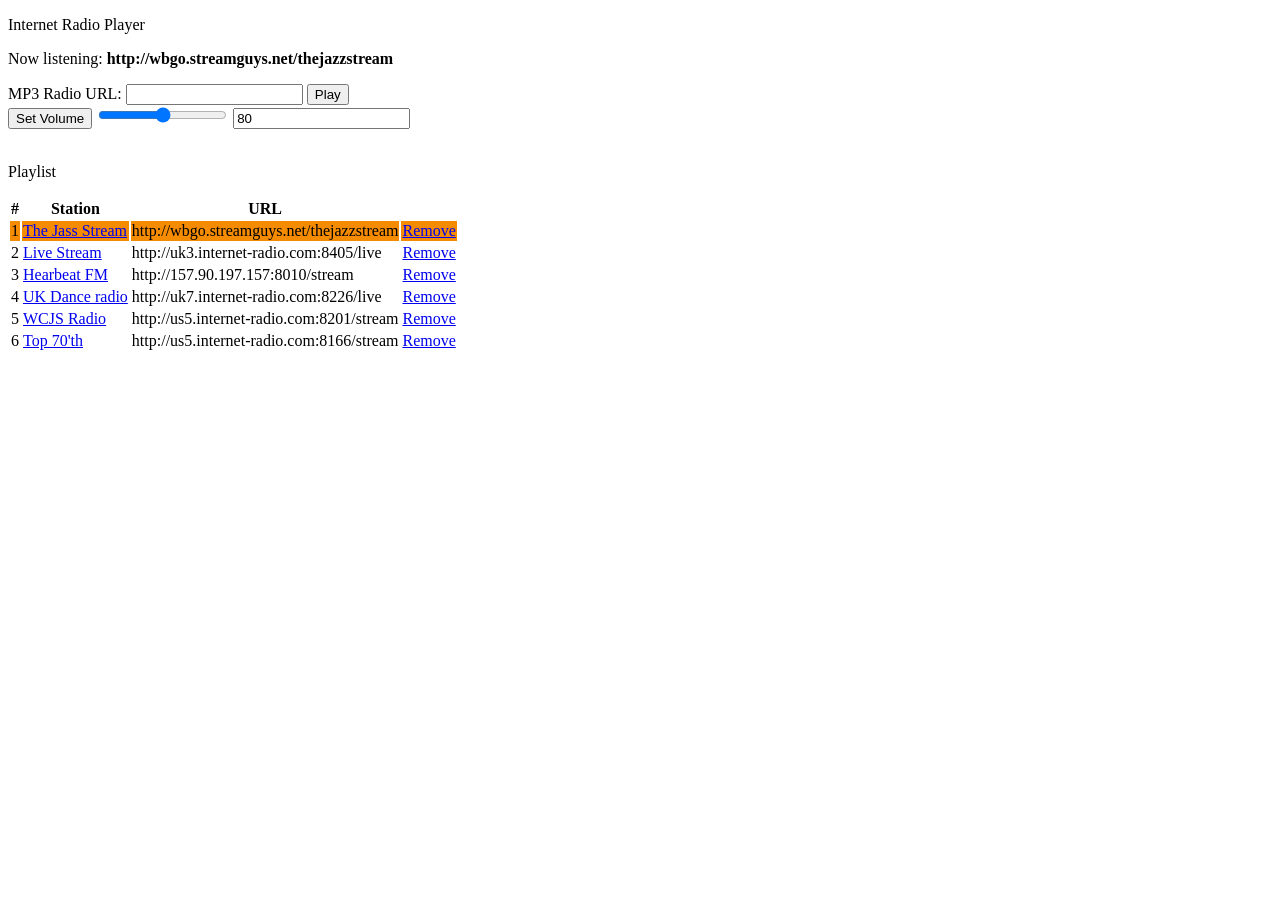
==== radio.html @ 3a86fda3 "added OTA support" ====
<!DOCTYPE HTML>
<html>

<head>
    <link rel="stylesheet" type="text/css" href="data/radio.css">
    <title>Internet Radio</title>
    <meta name="viewport" content="width=device-width, initial-scale=1">
</head>

<body>
    <p>Internet Radio Player</p>
    <p>Now listening: <b>http://wbgo.streamguys.net/thejazzstream</b></p>
    <form action="/get">MP3 Radio URL: <input type="text" name="mp3url">&nbsp;<input type="submit" value="Play"></form>
    <form action="/vol"><input type="submit" value="Set Volume"> 
    <input type="range" min="0" max="100" value="50" name="vol" id="vol">
        
        <input type="number" name="volume" value="80"></form>
    <br>
    <p>Playlist</p>
    <table>
        <tr>
            <th>#</th>
            <th>Station</th>
            <th>URL</th>
            <th></th>
        </tr>
        <tr class='curr'>
            <td>1</td>
            <td><a href="/get?mp3url=http:%2F%2Fwbgo.streamguys.net%2Fthejazzstream">The Jass Stream
            </td>
            <td>http://wbgo.streamguys.net/thejazzstream</td>
            <td><a href="/del?mp3url=http:%2F%2Fwbgo.streamguys.net%2Fthejazzstream">Remove</a></td>
        </tr>
        <tr>
            <td>2</td>
            <td><a href="/get?mp3url=http:%2F%2Fuk3.internet-radio.com:8405%2Flive">Live Stream
            </td>
            <td>http://uk3.internet-radio.com:8405/live</td>
            <td><a href="/del?mp3url=http:%2F%2Fuk3.internet-radio.com:8405%2Flive">Remove</a></td>
        </tr>
        <tr>
            <td>3</td>
            <td><a href="/get?mp3url=http:%2F%2F157.90.197.157:8010%2Fstream">Hearbeat FM
            </td>
            <td>http://157.90.197.157:8010/stream</td>
            <td><a href="/del?mp3url=http:%2F%2F157.90.197.157:8010%2Fstream">Remove</a></td>
        </tr>
        <tr>
            <td>4</td>
            <td><a href="/get?mp3url=http:%2F%2Fuk7.internet-radio.com:8226%2Flive">UK Dance radio
            </td>
            <td>http://uk7.internet-radio.com:8226/live</td>
            <td><a href="/del?mp3url=http:%2F%2Fuk7.internet-radio.com:8226%2Flive">Remove</a></td>
        </tr>
        <tr>
            <td>5</td>
            <td><a href="/get?mp3url=http:%2F%2Fus5.internet-radio.com:8201%2Fstream">WCJS Radio
            </td>
            <td>http://us5.internet-radio.com:8201/stream</td>
            <td><a href="/del?mp3url=http:%2F%2Fus5.internet-radio.com:8201%2Fstream">Remove</a></td>
        </tr>
        <tr>
            <td>6</td>
            <td><a href="/get?mp3url=http:%2F%2Fus5.internet-radio.com:8166%2Fstream">Top 70'th
            </td>
            <td>http://us5.internet-radio.com:8166/stream</td>
            <td><a href="/del?mp3url=http:%2F%2Fus5.internet-radio.com:8166%2Fstream">Remove</a></td>
        </tr>
    </table>
</body>

</html>
---- data/radio.css ----
.curr {
    background-color: rgb(245, 139, 0);
}
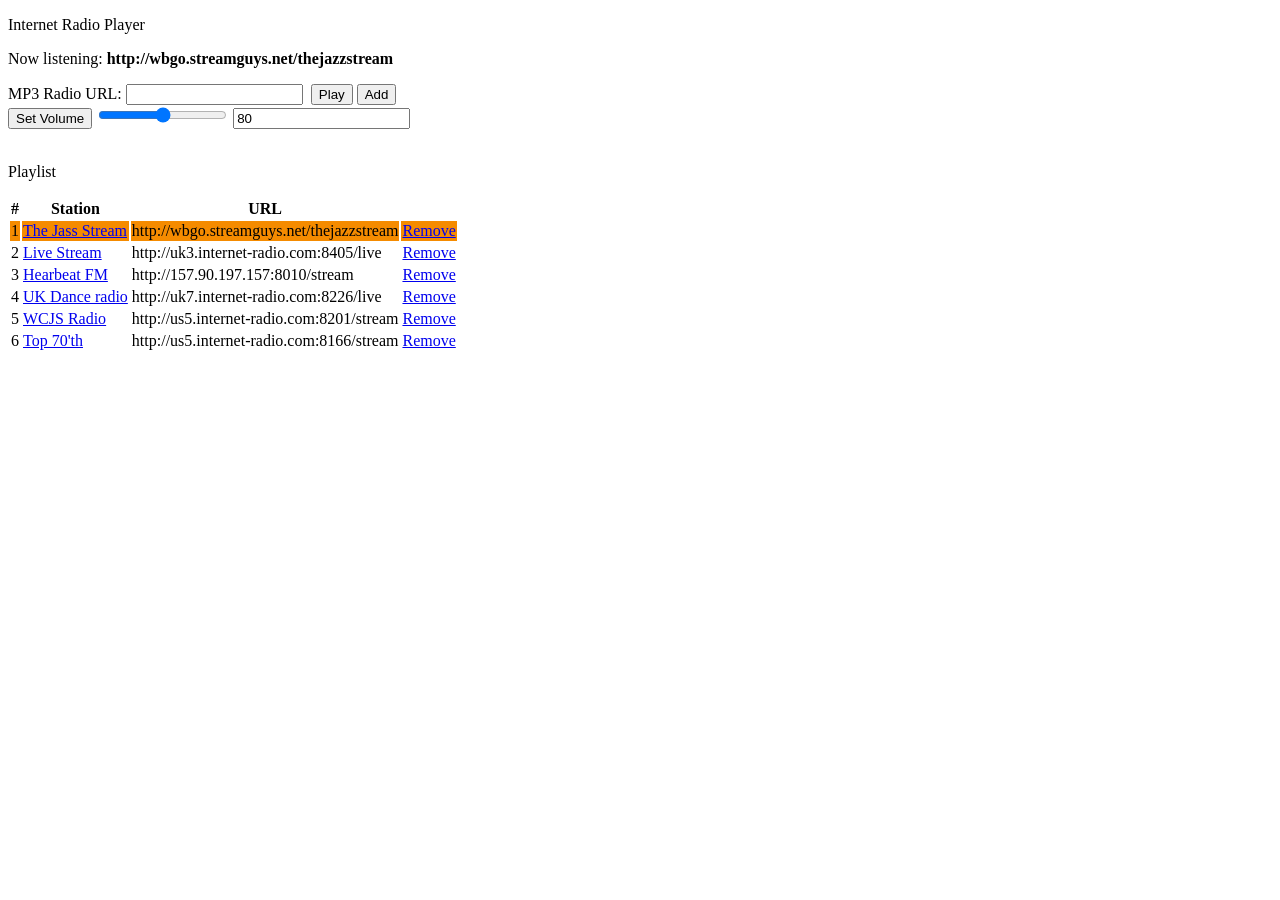
==== commit 5e9eda4f: "add / remove station" ====
--- a/radio.html
+++ b/radio.html
@@ -10,7 +10,10 @@
 <body>
     <p>Internet Radio Player</p>
     <p>Now listening: <b>http://wbgo.streamguys.net/thejazzstream</b></p>
-    <form action="/get">MP3 Radio URL: <input type="text" name="mp3url">&nbsp;<input type="submit" value="Play"></form>
+    <form action="/play">MP3 Radio URL: <input type="text" name="mp3url">&nbsp;
+        <input type="submit" value="Play" name="play">
+        <input type="submit" value="Add" name="add">
+    </form>
     <form action="/vol"><input type="submit" value="Set Volume"> 
     <input type="range" min="0" max="100" value="50" name="vol" id="vol">
         
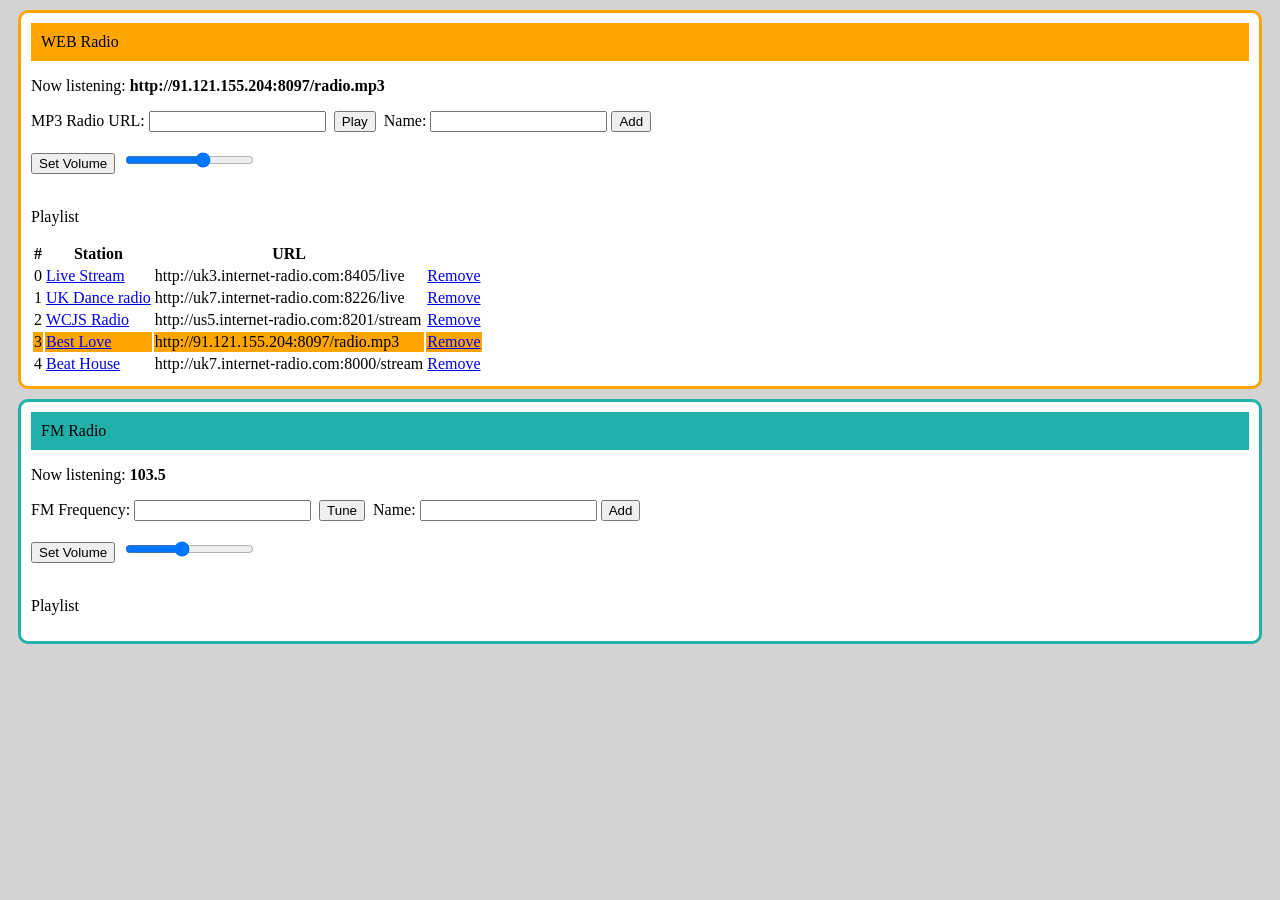
==== commit a6886357: "." ====
--- a/radio.html
+++ b/radio.html
@@ -8,17 +8,15 @@
 </head>
 
 <body>
-    <p>Internet Radio Player</p>
-    <p>Now listening: <b>http://wbgo.streamguys.net/thejazzstream</b></p>
-    <form action="/play">MP3 Radio URL: <input type="text" name="mp3url">&nbsp;
-        <input type="submit" value="Play" name="play">
-        <input type="submit" value="Add" name="add">
-    </form>
-    <form action="/vol"><input type="submit" value="Set Volume"> 
-    <input type="range" min="0" max="100" value="50" name="vol" id="vol">
-        
-        <input type="number" name="volume" value="80"></form>
-    <br>
+    <div class="radio web">
+    <p>Now listening: <b>http://91.121.155.204:8097/radio.mp3</b></p>
+    <form action="/get">MP3 Radio URL: <input type="text" name="mp3url">
+        &nbsp;<input type="submit" value="Play" name="play">&nbsp;
+        Name: <input type="text" name="mp3name">&nbsp;<input type="submit" value="Add" name="add">
+    </form><br>
+    <form action="/vol"><input type="submit" value="Set Volume">&nbsp;
+        <input type="range" name="volume" min="0" max="21" value="13">
+    </form><br>
     <p>Playlist</p>
     <table>
         <tr>
@@ -27,49 +25,54 @@
             <th>URL</th>
             <th></th>
         </tr>
-        <tr class='curr'>
-            <td>1</td>
-            <td><a href="/get?mp3url=http:%2F%2Fwbgo.streamguys.net%2Fthejazzstream">The Jass Stream
-            </td>
-            <td>http://wbgo.streamguys.net/thejazzstream</td>
-            <td><a href="/del?mp3url=http:%2F%2Fwbgo.streamguys.net%2Fthejazzstream">Remove</a></td>
-        </tr>
         <tr>
-            <td>2</td>
+            <td>0</td>
             <td><a href="/get?mp3url=http:%2F%2Fuk3.internet-radio.com:8405%2Flive">Live Stream
             </td>
             <td>http://uk3.internet-radio.com:8405/live</td>
             <td><a href="/del?mp3url=http:%2F%2Fuk3.internet-radio.com:8405%2Flive">Remove</a></td>
         </tr>
         <tr>
-            <td>3</td>
-            <td><a href="/get?mp3url=http:%2F%2F157.90.197.157:8010%2Fstream">Hearbeat FM
-            </td>
-            <td>http://157.90.197.157:8010/stream</td>
-            <td><a href="/del?mp3url=http:%2F%2F157.90.197.157:8010%2Fstream">Remove</a></td>
-        </tr>
-        <tr>
-            <td>4</td>
+            <td>1</td>
             <td><a href="/get?mp3url=http:%2F%2Fuk7.internet-radio.com:8226%2Flive">UK Dance radio
             </td>
             <td>http://uk7.internet-radio.com:8226/live</td>
             <td><a href="/del?mp3url=http:%2F%2Fuk7.internet-radio.com:8226%2Flive">Remove</a></td>
         </tr>
         <tr>
-            <td>5</td>
+            <td>2</td>
             <td><a href="/get?mp3url=http:%2F%2Fus5.internet-radio.com:8201%2Fstream">WCJS Radio
             </td>
             <td>http://us5.internet-radio.com:8201/stream</td>
             <td><a href="/del?mp3url=http:%2F%2Fus5.internet-radio.com:8201%2Fstream">Remove</a></td>
         </tr>
+        <tr class='curr'>
+            <td>3</td>
+            <td><a href="/get?mp3url=http:%2F%2F91.121.155.204:8097%2Fradio.mp3">Best Love
+            </td>
+            <td>http://91.121.155.204:8097/radio.mp3</td>
+            <td><a href="/del?mp3url=http:%2F%2F91.121.155.204:8097%2Fradio.mp3">Remove</a></td>
+        </tr>
         <tr>
-            <td>6</td>
-            <td><a href="/get?mp3url=http:%2F%2Fus5.internet-radio.com:8166%2Fstream">Top 70'th
+            <td>4</td>
+            <td><a href="/get?mp3url=http:%2F%2Fuk7.internet-radio.com:8000%2Fstream">Beat House
             </td>
-            <td>http://us5.internet-radio.com:8166/stream</td>
-            <td><a href="/del?mp3url=http:%2F%2Fus5.internet-radio.com:8166%2Fstream">Remove</a></td>
+            <td>http://uk7.internet-radio.com:8000/stream</td>
+            <td><a href="/del?mp3url=http:%2F%2Fuk7.internet-radio.com:8000%2Fstream">Remove</a></td>
         </tr>
     </table>
+    </div>
+    <div class="radio fm">
+        <p>Now listening: <b>103.5</b></p>
+    <form action="/get">FM Frequency: <input type="text" name="fmfreq">
+        &nbsp;<input type="submit" value="Tune" name="tune">&nbsp;
+        Name: <input type="text" name="fmname">&nbsp;<input type="submit" value="Add" name="add">
+    </form><br>
+    <form action="/vol"><input type="submit" value="Set Volume">&nbsp;
+        <input type="range" name="volume" min="0" max="30" value="13">
+    </form><br>
+    <p>Playlist</p>
+    </div>
 </body>
 
 </html>
--- a/data/radio.css
+++ b/data/radio.css
@@ -1,3 +1,44 @@
-.curr {
-    background-color: rgb(245, 139, 0);
-}+
+html {
+    background-color: lightgrey;
+}
+
+.radio {
+    background-color: white;
+    border-style: solid;
+    border-radius: 10px;
+    margin: 10px;
+    padding: 10px;
+}
+
+.radio.web {
+    border-color: orange;
+}
+
+.radio.web::before {
+    content: "WEB Radio";
+    display: block;
+    background-color: orange;
+    padding: 10px;
+}
+
+.radio.web .curr {
+    background-color: orange
+}
+
+
+.radio.fm {
+    border-color: lightseagreen
+}
+
+.radio.fm::before {
+    content: "FM Radio";
+    display: block;
+    background-color: lightseagreen;
+    padding: 10px;
+}
+
+.radio.fm .curr {
+    background-color: lightseagreen
+}
+
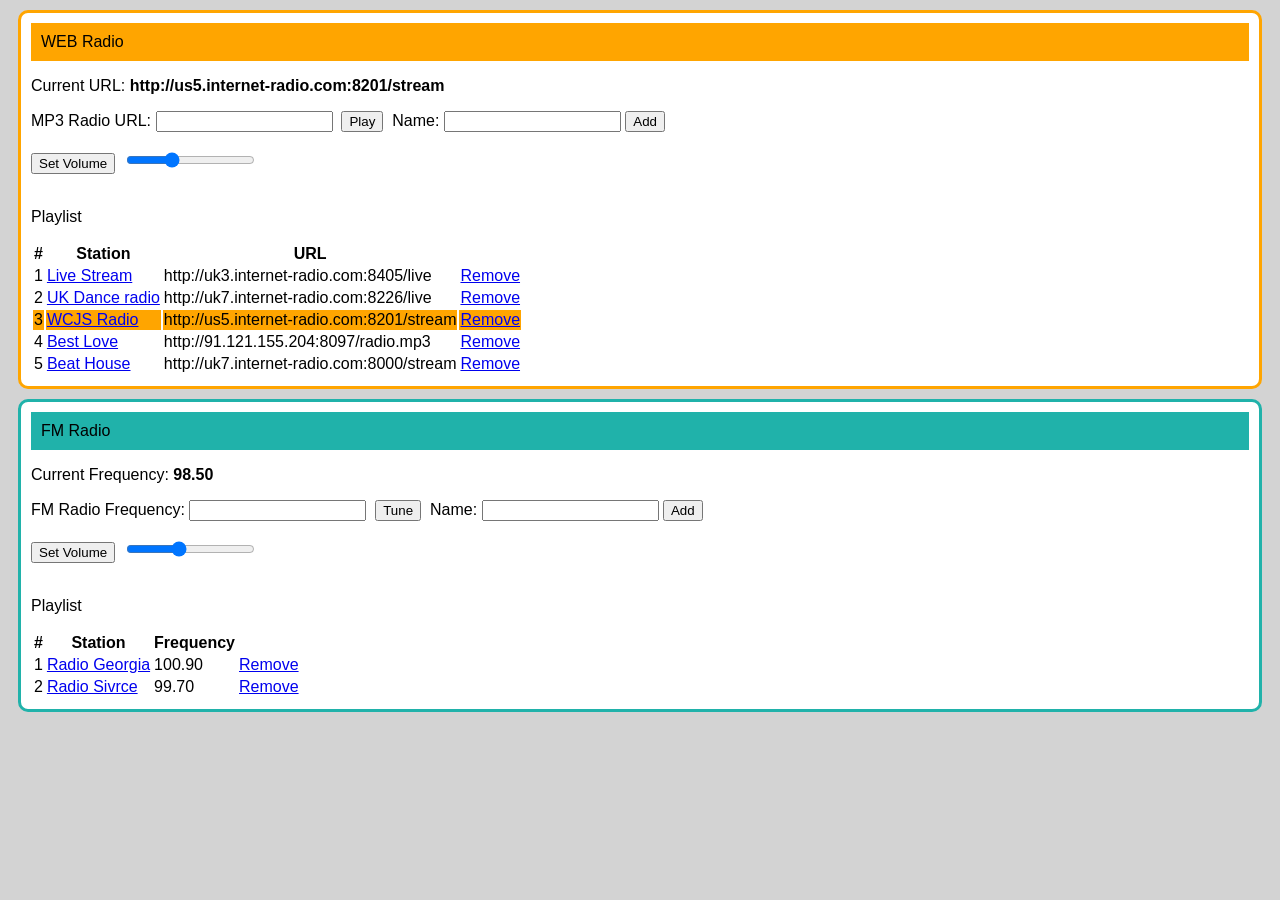
==== commit ed363c66: "1.2 fix" ====
--- a/radio.html
+++ b/radio.html
@@ -8,70 +8,99 @@
 </head>
 
 <body>
-    <div class="radio web">
-    <p>Now listening: <b>http://91.121.155.204:8097/radio.mp3</b></p>
-    <form action="/get">MP3 Radio URL: <input type="text" name="mp3url">
-        &nbsp;<input type="submit" value="Play" name="play">&nbsp;
-        Name: <input type="text" name="mp3name">&nbsp;<input type="submit" value="Add" name="add">
-    </form><br>
-    <form action="/vol"><input type="submit" value="Set Volume">&nbsp;
-        <input type="range" name="volume" min="0" max="21" value="13">
-    </form><br>
-    <p>Playlist</p>
-    <table>
-        <tr>
-            <th>#</th>
-            <th>Station</th>
-            <th>URL</th>
-            <th></th>
-        </tr>
-        <tr>
-            <td>0</td>
-            <td><a href="/get?mp3url=http:%2F%2Fuk3.internet-radio.com:8405%2Flive">Live Stream
-            </td>
-            <td>http://uk3.internet-radio.com:8405/live</td>
-            <td><a href="/del?mp3url=http:%2F%2Fuk3.internet-radio.com:8405%2Flive">Remove</a></td>
-        </tr>
-        <tr>
-            <td>1</td>
-            <td><a href="/get?mp3url=http:%2F%2Fuk7.internet-radio.com:8226%2Flive">UK Dance radio
-            </td>
-            <td>http://uk7.internet-radio.com:8226/live</td>
-            <td><a href="/del?mp3url=http:%2F%2Fuk7.internet-radio.com:8226%2Flive">Remove</a></td>
-        </tr>
-        <tr>
-            <td>2</td>
-            <td><a href="/get?mp3url=http:%2F%2Fus5.internet-radio.com:8201%2Fstream">WCJS Radio
-            </td>
-            <td>http://us5.internet-radio.com:8201/stream</td>
-            <td><a href="/del?mp3url=http:%2F%2Fus5.internet-radio.com:8201%2Fstream">Remove</a></td>
-        </tr>
-        <tr class='curr'>
-            <td>3</td>
-            <td><a href="/get?mp3url=http:%2F%2F91.121.155.204:8097%2Fradio.mp3">Best Love
-            </td>
-            <td>http://91.121.155.204:8097/radio.mp3</td>
-            <td><a href="/del?mp3url=http:%2F%2F91.121.155.204:8097%2Fradio.mp3">Remove</a></td>
-        </tr>
-        <tr>
-            <td>4</td>
-            <td><a href="/get?mp3url=http:%2F%2Fuk7.internet-radio.com:8000%2Fstream">Beat House
-            </td>
-            <td>http://uk7.internet-radio.com:8000/stream</td>
-            <td><a href="/del?mp3url=http:%2F%2Fuk7.internet-radio.com:8000%2Fstream">Remove</a></td>
-        </tr>
-    </table>
+    <div class='radio web'>
+        <p>Current URL: <b>http://us5.internet-radio.com:8201/stream</b></p>
+        <form action="/get">MP3 Radio URL: <input type="text" name="mp3url">
+            &nbsp;<input type="submit" value="Play" name="play">&nbsp;
+            Name: <input type="text" name="mp3name">&nbsp;<input type="submit" value="Add" name="add">
+        </form><br>
+        <form action="/vol"><input type="submit" value="Set Volume">&nbsp;
+            <input type="range" name="mp3vol" min="0" max="21" value="7">
+        </form><br>
+        <p>Playlist</p>
+        <table>
+            <tr>
+                <th>#</th>
+                <th>Station</th>
+                <th>URL</th>
+                <th></th>
+            </tr>
+            <tr>
+                <td>1</td>
+                <td><a href="/get?mp3url=http:%2F%2Fuk3.internet-radio.com:8405%2Flive">Live Stream
+
+                </td>
+                <td>http://uk3.internet-radio.com:8405/live</td>
+                <td><a href="/del?mp3url=http:%2F%2Fuk3.internet-radio.com:8405%2Flive">Remove</a></td>
+            </tr>
+            <tr>
+                <td>2</td>
+                <td><a href="/get?mp3url=http:%2F%2Fuk7.internet-radio.com:8226%2Flive">UK Dance radio
+
+                </td>
+                <td>http://uk7.internet-radio.com:8226/live</td>
+                <td><a href="/del?mp3url=http:%2F%2Fuk7.internet-radio.com:8226%2Flive">Remove</a></td>
+            </tr>
+            <tr class='curr'>
+                <td>3</td>
+                <td><a href="/get?mp3url=http:%2F%2Fus5.internet-radio.com:8201%2Fstream">WCJS Radio
+
+                </td>
+                <td>http://us5.internet-radio.com:8201/stream</td>
+                <td><a href="/del?mp3url=http:%2F%2Fus5.internet-radio.com:8201%2Fstream">Remove</a></td>
+            </tr>
+            <tr>
+                <td>4</td>
+                <td><a href="/get?mp3url=http:%2F%2F91.121.155.204:8097%2Fradio.mp3">Best Love
+
+                </td>
+                <td>http://91.121.155.204:8097/radio.mp3</td>
+                <td><a href="/del?mp3url=http:%2F%2F91.121.155.204:8097%2Fradio.mp3">Remove</a></td>
+            </tr>
+            <tr>
+                <td>5</td>
+                <td><a href="/get?mp3url=http:%2F%2Fuk7.internet-radio.com:8000%2Fstream">Beat House
+
+                </td>
+                <td>http://uk7.internet-radio.com:8000/stream</td>
+                <td><a href="/del?mp3url=http:%2F%2Fuk7.internet-radio.com:8000%2Fstream">Remove</a></td>
+            </tr>
+        </table>
     </div>
-    <div class="radio fm">
-        <p>Now listening: <b>103.5</b></p>
-    <form action="/get">FM Frequency: <input type="text" name="fmfreq">
-        &nbsp;<input type="submit" value="Tune" name="tune">&nbsp;
-        Name: <input type="text" name="fmname">&nbsp;<input type="submit" value="Add" name="add">
-    </form><br>
-    <form action="/vol"><input type="submit" value="Set Volume">&nbsp;
-        <input type="range" name="volume" min="0" max="30" value="13">
-    </form><br>
-    <p>Playlist</p>
+    <div class='radio fm'>
+        <p>Current Frequency: <b>98.50</b></p>
+        <form action="/get">FM Radio Frequency: <input type="text" name="fmfreq">
+            &nbsp;<input type="submit" value="Tune" name="tune">&nbsp;
+            Name: <input type="text" name="fmname">&nbsp;<input type="submit" value="Add" name="add">
+        </form><br>
+        <form action="/vol"><input type="submit" value="Set Volume">&nbsp;
+            <input type="range" name="fmvol" min="0" max="30" value="12">
+        </form><br>
+        <p>Playlist</p>
+        <table>
+            <tr>
+                <th>#</th>
+                <th>Station</th>
+                <th>Frequency</th>
+                <th></th>
+            </tr>
+            <tr>
+                <td>1</td>
+                <td><a href="/get?fmfreq=100.90">Radio Georgia
+
+                </td>
+                <td>100.90</td>
+                <td><a href="/del?fmfreq=1009">Remove</a></td>
+            </tr>
+            <tr>
+                <td>2</td>
+                <td><a href="/get?fmfreq=99.70">Radio Sivrce
+
+                </td>
+                <td>99.70</td>
+                <td><a href="/del?fmfreq=997">Remove</a></td>
+            </tr>
+        </table>
     </div>
 </body>
 
--- a/data/radio.css
+++ b/data/radio.css
@@ -1,6 +1,7 @@
 
 html {
     background-color: lightgrey;
+    font-family: 'Segoe UI', Tahoma, Geneva, Verdana, sans-serif
 }
 
 .radio {
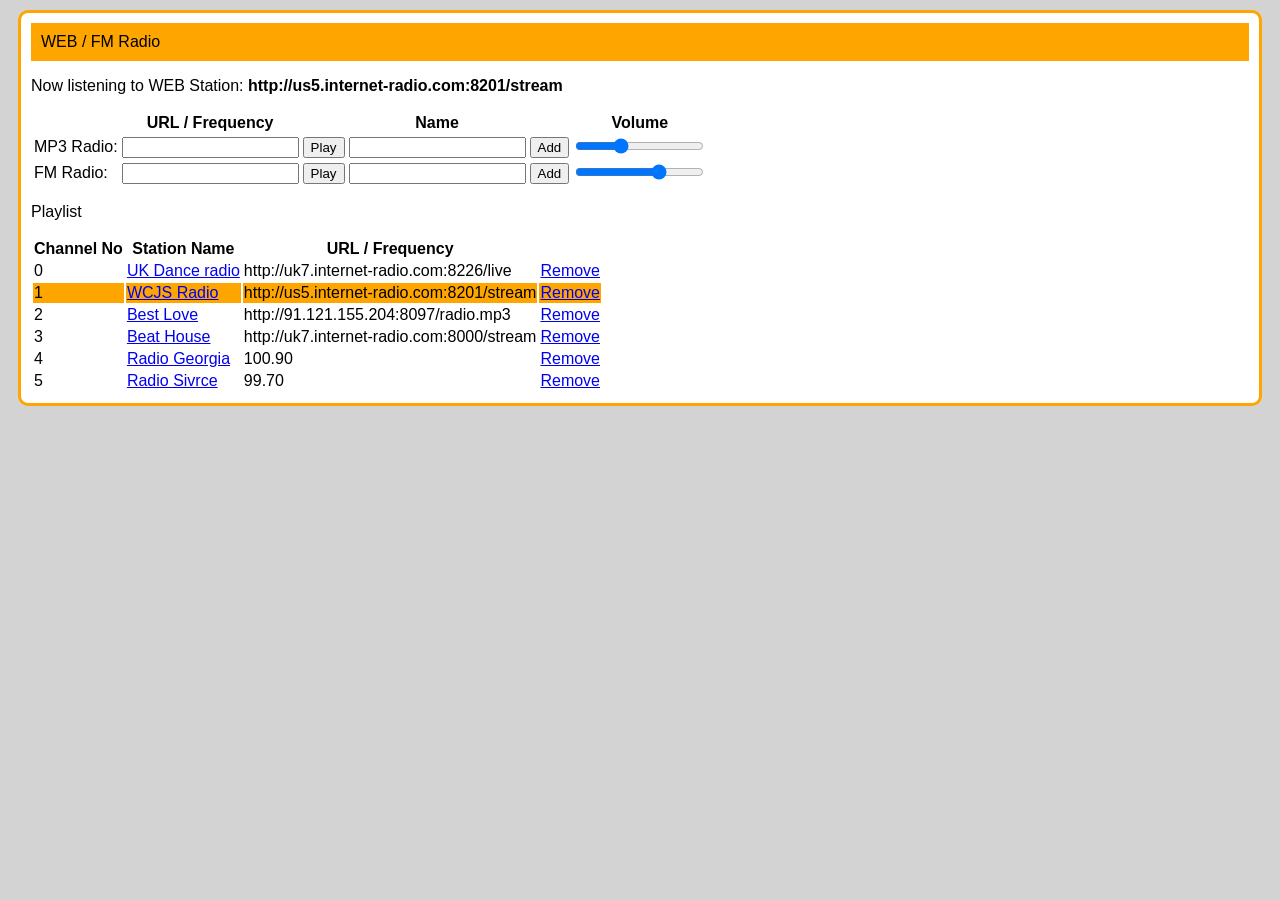
==== commit 3294d1aa: "redesign web" ====
--- a/radio.html
+++ b/radio.html
@@ -2,106 +2,98 @@
 <html>
 
 <head>
-    <link rel="stylesheet" type="text/css" href="data/radio.css">
-    <title>Internet Radio</title>
-    <meta name="viewport" content="width=device-width, initial-scale=1">
+	<link rel="stylesheet" type="text/css" href="data/radio.css">
+	<title>Internet Radio</title>
+	<meta name="viewport" content="width=device-width, initial-scale=1">
 </head>
 
 <body>
-    <div class='radio web'>
-        <p>Current URL: <b>http://us5.internet-radio.com:8201/stream</b></p>
-        <form action="/get">MP3 Radio URL: <input type="text" name="mp3url">
-            &nbsp;<input type="submit" value="Play" name="play">&nbsp;
-            Name: <input type="text" name="mp3name">&nbsp;<input type="submit" value="Add" name="add">
-        </form><br>
-        <form action="/vol"><input type="submit" value="Set Volume">&nbsp;
-            <input type="range" name="mp3vol" min="0" max="21" value="7">
-        </form><br>
-        <p>Playlist</p>
-        <table>
-            <tr>
-                <th>#</th>
-                <th>Station</th>
-                <th>URL</th>
-                <th></th>
-            </tr>
-            <tr>
-                <td>1</td>
-                <td><a href="/get?mp3url=http:%2F%2Fuk3.internet-radio.com:8405%2Flive">Live Stream
+	<div class='radio'>
+		<p>Now listening to WEB Station: <b>http://us5.internet-radio.com:8201/stream</b></p>
+		<table>
+			<tr>
+				<th></th>
+				<th>URL / Frequency</th>
+				<th></th>
+				<th>Name</th>
+				<th></th>
+				<th>Volume</th>
+			</tr>
+			<tr>
+				<td>MP3 Radio:</td>
+				<td><form action="/get"></form><input type="text" name="mp3url"></td>
+				<td><input type="submit" value="Play" name="play"></td>
+				<td><input type="text" name="mp3name"></td>
+				<td><input type="submit" value="Add" name="add"></form></td>
+				<td><form action="/vol"><input type="range" name="mp3vol" min="0" max="21" value="7" onchange="submit()"></form></td>
+			</tr>
+			<tr>
+				<td>FM Radio:</td>
+				<td><form action="/get"><input type="text" name="fmfreq"></td>
+				<td><input type="submit" value="Play" name="play"></td>
+				<td><input type="text" name="fmname"></td>
+				<td><input type="submit" value="Add" name="add"></form></td>
+				<td><form action="/vol"><input type="range" name="fmvol" min="0" max="30" value="20" onchange="submit()"></form></td>
+			</tr>
+		</table>
+		<p>Playlist</p>
+		<table>
+			<tr>
+				<th>Channel No</th>
+				<th>Station Name</th>
+				<th>URL / Frequency</th>
+				<th></th>
+			</tr>
+			<tr>
+				<td>0</td>
+				<td><a href="/get?mp3url=http:%2F%2Fuk7.internet-radio.com:8226%2Flive">UK Dance radio
 
-                </td>
-                <td>http://uk3.internet-radio.com:8405/live</td>
-                <td><a href="/del?mp3url=http:%2F%2Fuk3.internet-radio.com:8405%2Flive">Remove</a></td>
-            </tr>
-            <tr>
-                <td>2</td>
-                <td><a href="/get?mp3url=http:%2F%2Fuk7.internet-radio.com:8226%2Flive">UK Dance radio
+				</td>
+				<td>http://uk7.internet-radio.com:8226/live</td>
+				<td><a href="/del?mp3url=http:%2F%2Fuk7.internet-radio.com:8226%2Flive">Remove</a></td>
+			</tr>
+			<tr class='curr'>
+				<td>1</td>
+				<td><a href="/get?mp3url=http:%2F%2Fus5.internet-radio.com:8201%2Fstream">WCJS Radio
 
-                </td>
-                <td>http://uk7.internet-radio.com:8226/live</td>
-                <td><a href="/del?mp3url=http:%2F%2Fuk7.internet-radio.com:8226%2Flive">Remove</a></td>
-            </tr>
-            <tr class='curr'>
-                <td>3</td>
-                <td><a href="/get?mp3url=http:%2F%2Fus5.internet-radio.com:8201%2Fstream">WCJS Radio
+				</td>
+				<td>http://us5.internet-radio.com:8201/stream</td>
+				<td><a href="/del?mp3url=http:%2F%2Fus5.internet-radio.com:8201%2Fstream">Remove</a></td>
+			</tr>
+			<tr>
+				<td>2</td>
+				<td><a href="/get?mp3url=http:%2F%2F91.121.155.204:8097%2Fradio.mp3">Best Love
 
-                </td>
-                <td>http://us5.internet-radio.com:8201/stream</td>
-                <td><a href="/del?mp3url=http:%2F%2Fus5.internet-radio.com:8201%2Fstream">Remove</a></td>
-            </tr>
-            <tr>
-                <td>4</td>
-                <td><a href="/get?mp3url=http:%2F%2F91.121.155.204:8097%2Fradio.mp3">Best Love
+				</td>
+				<td>http://91.121.155.204:8097/radio.mp3</td>
+				<td><a href="/del?mp3url=http:%2F%2F91.121.155.204:8097%2Fradio.mp3">Remove</a></td>
+			</tr>
+			<tr>
+				<td>3</td>
+				<td><a href="/get?mp3url=http:%2F%2Fuk7.internet-radio.com:8000%2Fstream">Beat House
 
-                </td>
-                <td>http://91.121.155.204:8097/radio.mp3</td>
-                <td><a href="/del?mp3url=http:%2F%2F91.121.155.204:8097%2Fradio.mp3">Remove</a></td>
-            </tr>
-            <tr>
-                <td>5</td>
-                <td><a href="/get?mp3url=http:%2F%2Fuk7.internet-radio.com:8000%2Fstream">Beat House
+				</td>
+				<td>http://uk7.internet-radio.com:8000/stream</td>
+				<td><a href="/del?mp3url=http:%2F%2Fuk7.internet-radio.com:8000%2Fstream">Remove</a></td>
+			</tr>
+			<tr>
+				<td>4</td>
+				<td><a href="/get?fmfreq=100.90">Radio Georgia
 
-                </td>
-                <td>http://uk7.internet-radio.com:8000/stream</td>
-                <td><a href="/del?mp3url=http:%2F%2Fuk7.internet-radio.com:8000%2Fstream">Remove</a></td>
-            </tr>
-        </table>
-    </div>
-    <div class='radio fm'>
-        <p>Current Frequency: <b>98.50</b></p>
-        <form action="/get">FM Radio Frequency: <input type="text" name="fmfreq">
-            &nbsp;<input type="submit" value="Tune" name="tune">&nbsp;
-            Name: <input type="text" name="fmname">&nbsp;<input type="submit" value="Add" name="add">
-        </form><br>
-        <form action="/vol"><input type="submit" value="Set Volume">&nbsp;
-            <input type="range" name="fmvol" min="0" max="30" value="12">
-        </form><br>
-        <p>Playlist</p>
-        <table>
-            <tr>
-                <th>#</th>
-                <th>Station</th>
-                <th>Frequency</th>
-                <th></th>
-            </tr>
-            <tr>
-                <td>1</td>
-                <td><a href="/get?fmfreq=100.90">Radio Georgia
+				</td>
+				<td>100.90</td>
+				<td><a href="/del?fmfreq=1009">Remove</a></td>
+			</tr>
+			<tr>
+				<td>5</td>
+				<td><a href="/get?fmfreq=99.70">Radio Sivrce
 
-                </td>
-                <td>100.90</td>
-                <td><a href="/del?fmfreq=1009">Remove</a></td>
-            </tr>
-            <tr>
-                <td>2</td>
-                <td><a href="/get?fmfreq=99.70">Radio Sivrce
-
-                </td>
-                <td>99.70</td>
-                <td><a href="/del?fmfreq=997">Remove</a></td>
-            </tr>
-        </table>
-    </div>
+				</td>
+				<td>99.70</td>
+				<td><a href="/del?fmfreq=997">Remove</a></td>
+			</tr>
+		</table>
+	</div>
 </body>
 
 </html>
--- a/data/radio.css
+++ b/data/radio.css
@@ -10,36 +10,17 @@
     border-radius: 10px;
     margin: 10px;
     padding: 10px;
+	border-color: orange;
 }
 
-.radio.web {
-    border-color: orange;
-}
-
-.radio.web::before {
-    content: "WEB Radio";
+.radio::before {
+    content: "WEB / FM Radio";
     display: block;
     background-color: orange;
     padding: 10px;
 }
 
-.radio.web .curr {
+.radio .curr {
     background-color: orange
 }
 
-
-.radio.fm {
-    border-color: lightseagreen
-}
-
-.radio.fm::before {
-    content: "FM Radio";
-    display: block;
-    background-color: lightseagreen;
-    padding: 10px;
-}
-
-.radio.fm .curr {
-    background-color: lightseagreen
-}
-
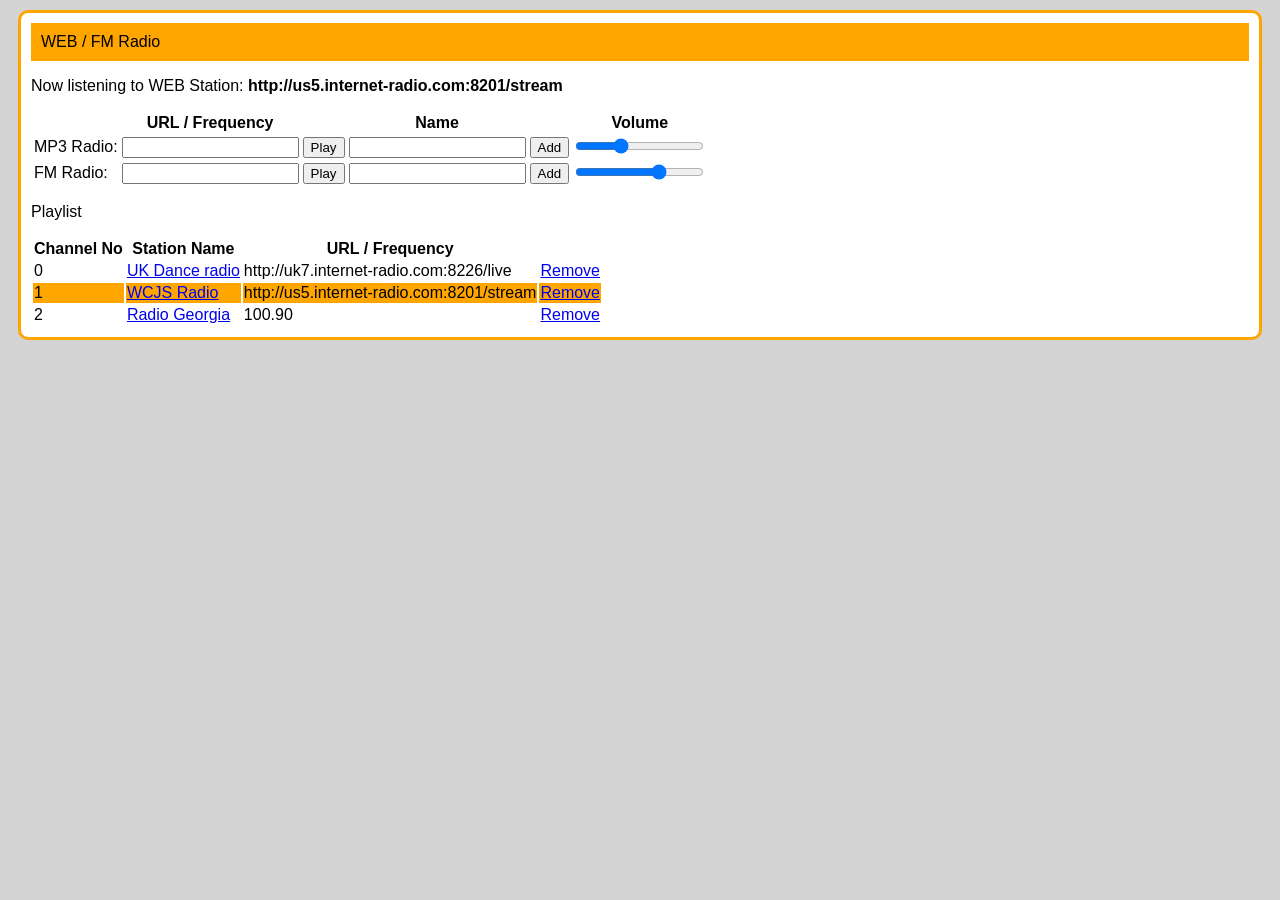
==== commit b7f4e65a: "sample html" ====
--- a/radio.html
+++ b/radio.html
@@ -62,36 +62,12 @@
 			</tr>
 			<tr>
 				<td>2</td>
-				<td><a href="/get?mp3url=http:%2F%2F91.121.155.204:8097%2Fradio.mp3">Best Love
-
-				</td>
-				<td>http://91.121.155.204:8097/radio.mp3</td>
-				<td><a href="/del?mp3url=http:%2F%2F91.121.155.204:8097%2Fradio.mp3">Remove</a></td>
-			</tr>
-			<tr>
-				<td>3</td>
-				<td><a href="/get?mp3url=http:%2F%2Fuk7.internet-radio.com:8000%2Fstream">Beat House
-
-				</td>
-				<td>http://uk7.internet-radio.com:8000/stream</td>
-				<td><a href="/del?mp3url=http:%2F%2Fuk7.internet-radio.com:8000%2Fstream">Remove</a></td>
-			</tr>
-			<tr>
-				<td>4</td>
 				<td><a href="/get?fmfreq=100.90">Radio Georgia
 
 				</td>
 				<td>100.90</td>
 				<td><a href="/del?fmfreq=1009">Remove</a></td>
 			</tr>
-			<tr>
-				<td>5</td>
-				<td><a href="/get?fmfreq=99.70">Radio Sivrce
-
-				</td>
-				<td>99.70</td>
-				<td><a href="/del?fmfreq=997">Remove</a></td>
-			</tr>
 		</table>
 	</div>
 </body>
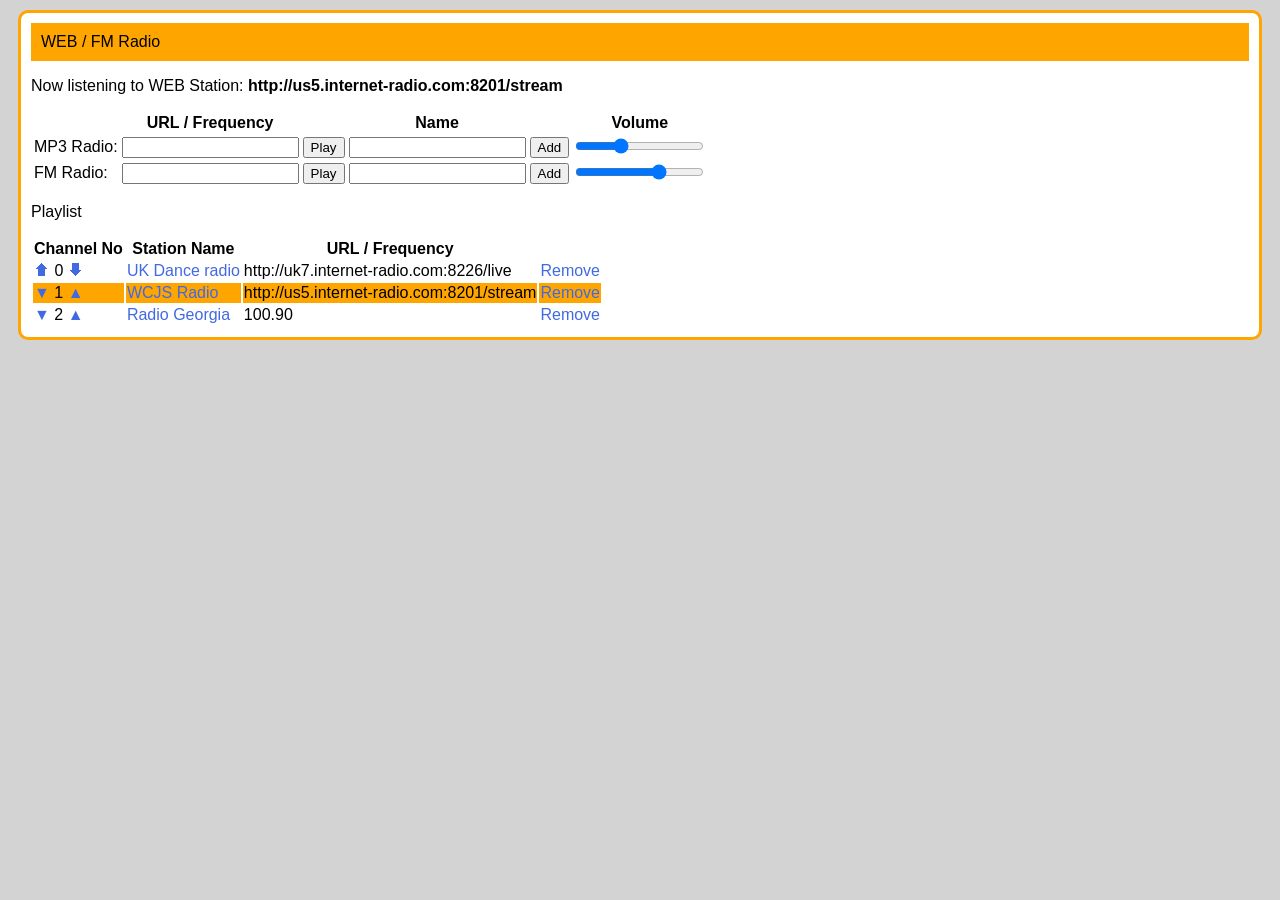
==== commit 850043e2: "." ====
--- a/radio.html
+++ b/radio.html
@@ -45,15 +45,14 @@
 				<th></th>
 			</tr>
 			<tr>
-				<td>0</td>
+				<td><a href="/inc?num=0">&#129093</a> 0 <a href="/dec?num=0">&#129095</a></td>
 				<td><a href="/get?mp3url=http:%2F%2Fuk7.internet-radio.com:8226%2Flive">UK Dance radio
-
 				</td>
 				<td>http://uk7.internet-radio.com:8226/live</td>
 				<td><a href="/del?mp3url=http:%2F%2Fuk7.internet-radio.com:8226%2Flive">Remove</a></td>
 			</tr>
 			<tr class='curr'>
-				<td>1</td>
+				<td><a href="/inc?num=0">▼</a> 1 <a href="/dec?num=0">▲</a></td>
 				<td><a href="/get?mp3url=http:%2F%2Fus5.internet-radio.com:8201%2Fstream">WCJS Radio
 
 				</td>
@@ -61,7 +60,7 @@
 				<td><a href="/del?mp3url=http:%2F%2Fus5.internet-radio.com:8201%2Fstream">Remove</a></td>
 			</tr>
 			<tr>
-				<td>2</td>
+				<td><a href="/inc?num=0">▼</a> 2 <a href="/dec?num=0">▲</a></td>
 				<td><a href="/get?fmfreq=100.90">Radio Georgia
 
 				</td>
--- a/data/radio.css
+++ b/data/radio.css
@@ -1,7 +1,7 @@
 
 html {
     background-color: lightgrey;
-    font-family: 'Segoe UI', Tahoma, Geneva, Verdana, sans-serif
+    font-family: 'Segoe UI', Tahoma, Geneva, Verdana, sans-serif;
 }
 
 .radio {
@@ -24,3 +24,11 @@
     background-color: orange
 }
 
+a {
+	text-decoration: none;
+	color: royalblue;
+}
+
+a:hover {
+	color: coral;
+}
